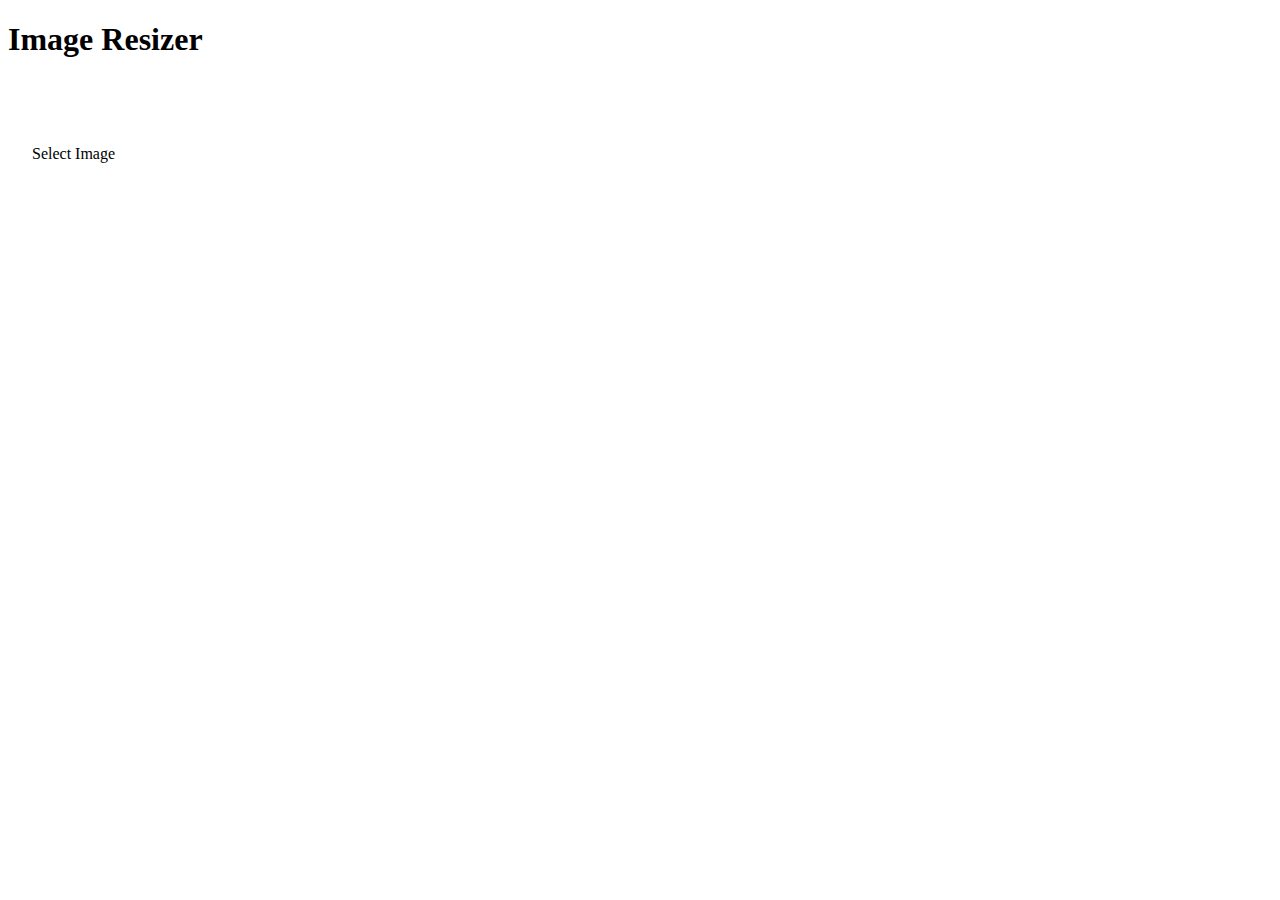
==== resize.html @ 4207fb48 "Just a test" ====
<!DOCTYPE html>
<html lang="en">

<head>
    <meta charset="UTF-8">
    <meta name="viewport" content="width=device-width, initial-scale=1.0">
    <title>Image Resizer</title>
    <link rel="stylesheet" href="./css/resize.css">
    <link rel="preconnect" href="https://fonts.googleapis.com">
    <link rel="preconnect" href="https://fonts.gstatic.com" crossorigin>
    <link href="https://fonts.googleapis.com/css2?family=Source+Sans+3:ital,wght@0,600;1,600&display=swap"
        rel="stylesheet">
</head>

<body>

    <header>
        <h1>Image Resizer</h1>
    </header>

    <div id="main-div" class="main-div" style="display: block;">
        <div class="inner-div">
            <svg width="55" height="55" viewBox="0 0 56 56" fill="white" xmlns="http://www.w3.org/2000/svg"
                class="dark:fill-white fill-white">
                <path
                    d="M44.9151 0.820312H11.0855C5.42482 0.820312 0.819824 5.42531 0.819824 11.0859V44.9156C0.819824 50.5762 5.42482 55.1803 11.0855 55.1803H44.9151C50.5748 55.1803 55.1798 50.5753 55.1798 44.9156V11.0859C55.1798 5.42531 50.5748 0.820312 44.9151 0.820312ZM11.0855 2.69531H44.9151C49.5417 2.69531 53.3048 6.45938 53.3048 11.0859V42.6525L46.3476 35.6953C45.4645 34.8113 44.2851 34.3237 43.027 34.3237C41.7698 34.3237 40.5905 34.8113 39.7073 35.6944L31.7939 43.5966L15.9998 27.8025C15.1167 26.9184 13.942 26.4319 12.6933 26.4319C11.4445 26.4319 10.2708 26.9194 9.3867 27.8025L2.69576 34.4934V11.0859C2.69482 6.45844 6.45795 2.69531 11.0855 2.69531ZM2.69482 44.9156V37.1447L10.7114 29.1281C11.7717 28.0678 13.6139 28.0688 14.6742 29.1281L38.8523 53.3053H11.0855C6.45795 53.3053 2.69482 49.5422 2.69482 44.9156ZM44.9151 53.3053H41.5026L33.1205 44.9231L41.033 37.0209C42.0942 35.9606 43.9626 35.9616 45.022 37.0209L53.2861 45.285C53.0911 49.7391 49.417 53.3053 44.9151 53.3053Z">
                </path>
                <path
                    d="M28.0137 20.7667C31.4177 20.7667 34.1861 17.9973 34.1861 14.5942C34.1861 11.1761 31.4177 8.39453 28.0137 8.39453C24.5955 8.39453 21.814 11.1752 21.814 14.5942C21.813 17.9973 24.5946 20.7667 28.0137 20.7667ZM28.0137 10.2686C30.3827 10.2686 32.3111 12.2083 32.3111 14.5933C32.3111 16.9633 30.3827 18.8908 28.0137 18.8908C25.6287 18.8908 23.689 16.9623 23.689 14.5933C23.688 12.2092 25.6287 10.2686 28.0137 10.2686Z">
                </path>
            </svg>

            <div id="file-select-div" class="file-select-div">
                <svg width="20px" height="20px" viewBox="0 0 24 24" fill="white" xmlns="http://www.w3.org/2000/svg">
                    <path
                        d="M4,23H20a1,1,0,0,0,1-1V6a1,1,0,0,0-.293-.707l-4-4A1,1,0,0,0,16,1H4A1,1,0,0,0,3,2V22A1,1,0,0,0,4,23ZM5,3H15.586L19,6.414V21H5Zm11,9a1,1,0,0,1-1,1H13v2a1,1,0,0,1-2,0V13H9a1,1,0,0,1,0-2h2V9a1,1,0,0,1,2,0v2h2A1,1,0,0,1,16,12Z" />
                </svg>
                <span>Select Image</span>
            </div>
        </div>
        <div>
            <input type="file" id="fileInput" style="display: none;" accept="image/*">
        </div>
    </div>

    <div id="progress-div" class="progress-div" style="display: none;">
        <h4>Your Image</h4>

        <div class="progress-inner-div">
            <svg width="55" height="55" viewBox="0 0 56 56" fill="white" xmlns="http://www.w3.org/2000/svg"
                class="dark:fill-white fill-white">
                <path
                    d="M44.9151 0.820312H11.0855C5.42482 0.820312 0.819824 5.42531 0.819824 11.0859V44.9156C0.819824 50.5762 5.42482 55.1803 11.0855 55.1803H44.9151C50.5748 55.1803 55.1798 50.5753 55.1798 44.9156V11.0859C55.1798 5.42531 50.5748 0.820312 44.9151 0.820312ZM11.0855 2.69531H44.9151C49.5417 2.69531 53.3048 6.45938 53.3048 11.0859V42.6525L46.3476 35.6953C45.4645 34.8113 44.2851 34.3237 43.027 34.3237C41.7698 34.3237 40.5905 34.8113 39.7073 35.6944L31.7939 43.5966L15.9998 27.8025C15.1167 26.9184 13.942 26.4319 12.6933 26.4319C11.4445 26.4319 10.2708 26.9194 9.3867 27.8025L2.69576 34.4934V11.0859C2.69482 6.45844 6.45795 2.69531 11.0855 2.69531ZM2.69482 44.9156V37.1447L10.7114 29.1281C11.7717 28.0678 13.6139 28.0688 14.6742 29.1281L38.8523 53.3053H11.0855C6.45795 53.3053 2.69482 49.5422 2.69482 44.9156ZM44.9151 53.3053H41.5026L33.1205 44.9231L41.033 37.0209C42.0942 35.9606 43.9626 35.9616 45.022 37.0209L53.2861 45.285C53.0911 49.7391 49.417 53.3053 44.9151 53.3053Z">
                </path>
                <path
                    d="M28.0137 20.7667C31.4177 20.7667 34.1861 17.9973 34.1861 14.5942C34.1861 11.1761 31.4177 8.39453 28.0137 8.39453C24.5955 8.39453 21.814 11.1752 21.814 14.5942C21.813 17.9973 24.5946 20.7667 28.0137 20.7667ZM28.0137 10.2686C30.3827 10.2686 32.3111 12.2083 32.3111 14.5933C32.3111 16.9633 30.3827 18.8908 28.0137 18.8908C25.6287 18.8908 23.689 16.9623 23.689 14.5933C23.688 12.2092 25.6287 10.2686 28.0137 10.2686Z">
                </path>
            </svg>
            <div class="progress-details-div">
                <h4 id="file-name-h4">_</h4>
                <h4 id="file-size-h4">_</h4>
                <h4 id="file-progress-h4">_</h4>

                <div id="progress-bar" class="progress-bar"></div>

            </div>

        </div>
    </div>

    <div id="resize-div" class="resize-div main-div" style="display: none;">
        <div class="resize-inner-div inner-div">
            <h2>Choose New Size</h2>
            <div class="resize-input-div">
                <label for="widthInput">Width</label>
                <input type="number" id="widthInput" name="width" min="1" max="1000" value="500">
            </div>
            <div class="resize-input-div">
                <label for="heightInput">Height</label>
                <input type="number" id="heightInput" name="height" min="1" max="1000" value="500">
            </div>
            <div id="resize-button-div" class="resize-button-div file-select-div">
                <svg class="filter-white" height="30px" width="30px" fill="white" version="1.1" id="Icons"
                    xmlns="http://www.w3.org/2000/svg" xmlns:xlink="http://www.w3.org/1999/xlink" viewBox="0 0 32 32"
                    xml:space="preserve">
                    <style type="text/css">
                        .st0 {
                            fill: none;
                            stroke: #000000;
                            stroke-width: 2;
                            stroke-linecap: round;
                            stroke-linejoin: round;
                            stroke-miterlimit: 10;
                        }

                        .st1 {
                            fill: none;
                            stroke: #000000;
                            stroke-width: 2;
                            stroke-linecap: round;
                            stroke-linejoin: round;
                        }

                        .st2 {
                            fill: none;
                            stroke: #000000;
                            stroke-width: 2;
                            stroke-linecap: round;
                            stroke-linejoin: round;
                            stroke-dasharray: 6, 6;
                        }

                        .st3 {
                            fill: none;
                            stroke: #000000;
                            stroke-width: 2;
                            stroke-linecap: round;
                            stroke-linejoin: round;
                            stroke-dasharray: 4, 4;
                        }

                        .st4 {
                            fill: none;
                            stroke: #000000;
                            stroke-width: 2;
                            stroke-linecap: round;
                        }

                        .st5 {
                            fill: none;
                            stroke: #000000;
                            stroke-width: 2;
                            stroke-linecap: round;
                            stroke-dasharray: 3.1081, 3.1081;
                        }

                        .st6 {
                            fill: none;
                            stroke: #000000;
                            stroke-width: 2;
                            stroke-linecap: round;
                            stroke-linejoin: round;
                            stroke-miterlimit: 10;
                            stroke-dasharray: 4, 3;
                        }
                    </style>
                    <rect x="3" y="15" class="st0" width="14" height="14" />
                    <g>
                        <g>
                            <polyline class="st1" points="3,7 3,3 7,3 		" />
                            <line class="st2" x1="13" y1="3" x2="22" y2="3" />
                            <polyline class="st1" points="25,3 29,3 29,7 		" />
                            <line class="st2" x1="29" y1="13" x2="29" y2="22" />
                            <polyline class="st1" points="29,25 29,29 25,29 		" />
                        </g>
                    </g>
                    <circle class="st0" cx="7" cy="19" r="1" />
                    <polyline class="st0" points="3,26 10,22 14,25 17,23 " />
                    <polyline class="st0" points="20,7 25,7 25,12 " />
                    <line class="st0" x1="19" y1="13" x2="25" y2="7" />
                </svg>
                <span>Resize Image</span>
            </div>
        </div>
    </div>

    <div id="download-div" class="download-div progress-div" style="display: none;">
        <h4>Resized Image</h4>

        <div class="progress-inner-div">
            <svg width="55" height="55" viewBox="0 0 56 56" fill="white" xmlns="http://www.w3.org/2000/svg"
                class="dark:fill-white fill-white">
                <path
                    d="M44.9151 0.820312H11.0855C5.42482 0.820312 0.819824 5.42531 0.819824 11.0859V44.9156C0.819824 50.5762 5.42482 55.1803 11.0855 55.1803H44.9151C50.5748 55.1803 55.1798 50.5753 55.1798 44.9156V11.0859C55.1798 5.42531 50.5748 0.820312 44.9151 0.820312ZM11.0855 2.69531H44.9151C49.5417 2.69531 53.3048 6.45938 53.3048 11.0859V42.6525L46.3476 35.6953C45.4645 34.8113 44.2851 34.3237 43.027 34.3237C41.7698 34.3237 40.5905 34.8113 39.7073 35.6944L31.7939 43.5966L15.9998 27.8025C15.1167 26.9184 13.942 26.4319 12.6933 26.4319C11.4445 26.4319 10.2708 26.9194 9.3867 27.8025L2.69576 34.4934V11.0859C2.69482 6.45844 6.45795 2.69531 11.0855 2.69531ZM2.69482 44.9156V37.1447L10.7114 29.1281C11.7717 28.0678 13.6139 28.0688 14.6742 29.1281L38.8523 53.3053H11.0855C6.45795 53.3053 2.69482 49.5422 2.69482 44.9156ZM44.9151 53.3053H41.5026L33.1205 44.9231L41.033 37.0209C42.0942 35.9606 43.9626 35.9616 45.022 37.0209L53.2861 45.285C53.0911 49.7391 49.417 53.3053 44.9151 53.3053Z">
                </path>
                <path
                    d="M28.0137 20.7667C31.4177 20.7667 34.1861 17.9973 34.1861 14.5942C34.1861 11.1761 31.4177 8.39453 28.0137 8.39453C24.5955 8.39453 21.814 11.1752 21.814 14.5942C21.813 17.9973 24.5946 20.7667 28.0137 20.7667ZM28.0137 10.2686C30.3827 10.2686 32.3111 12.2083 32.3111 14.5933C32.3111 16.9633 30.3827 18.8908 28.0137 18.8908C25.6287 18.8908 23.689 16.9623 23.689 14.5933C23.688 12.2092 25.6287 10.2686 28.0137 10.2686Z">
                </path>
            </svg>
            <div class="progress-details-div">
                <h4 id="file-name-h4-new">_</h4>
                <h4 id="file-size-h4-new">_</h4>

                <a id="download-anchor" href="#" download="#" target="_blank">
                    <div class="file-download-btn file-select-div">
                        <svg class="filter-white" width="20px" height="20px" viewBox="0 -0.5 21 21" version="1.1"
                            xmlns="http://www.w3.org/2000/svg" xmlns:xlink="http://www.w3.org/1999/xlink">

                            <title>download [#1453]</title>
                            <desc>Created with Sketch.</desc>
                            <defs>

                            </defs>
                            <g id="Page-1" stroke="none" stroke-width="1" fill="none" fill-rule="evenodd">
                                <g id="Dribbble-Light-Preview" transform="translate(-339.000000, -480.000000)"
                                    fill="#000000">
                                    <g id="icons" transform="translate(56.000000, 160.000000)">
                                        <path
                                            d="M297.92575,332.227 L294.9427,334.913 C294.13315,335.641 292.86685,335.641 292.0573,334.913 L289.07425,332.227 C288.65215,331.848 288.6343,331.215 289.03225,330.813 L289.03225,330.813 C289.4302,330.412 290.09485,330.394 290.51695,330.773 L291.5638,331.716 C291.89875,332.018 292.45,331.792 292.45,331.353 L292.45,326 C292.45,325.448 292.9204,325 293.5,325 C294.0796,325 294.55,325.448 294.55,326 L294.55,331.353 C294.55,331.792 295.10125,332.018 295.43515,331.716 L296.48305,330.773 C296.9041,330.394 297.56875,330.412 297.96775,330.813 L297.96775,330.813 C298.3657,331.215 298.3468,331.848 297.92575,332.227 M300.85,338 L286.15,338 C285.5704,338 285.1,337.553 285.1,337 L285.1,323 C285.1,322.448 285.5704,322 286.15,322 L300.85,322 C301.4296,322 301.9,322.448 301.9,323 L301.9,337 C301.9,337.553 301.4296,338 300.85,338 M283,322 L283,338 C283,339.105 283.93975,340 285.1,340 L301.9,340 C303.0592,340 304,339.105 304,338 L304,322 C304,320.896 303.0592,320 301.9,320 L285.1,320 C283.93975,320 283,320.896 283,322"
                                            id="download-[#1453]">

                                        </path>
                                    </g>
                                </g>
                            </g>
                        </svg>
                        <span>Download</span>
                    </div>
                </a>

            </div>

        </div>
    </div>

    <div id="load" style="display: none;">
        <img src="https://animedex.pages.dev/static/loading2.gif" alt="Loading..." />
    </div>

    <div id="resize-another-div" class="resize-another-div main-div" style="display: none;"><a href="/resize.html"><h4>Resize Another Image</h4></a></div>


    <script src="./js/resize.js"></script>
    
</body>

</html>
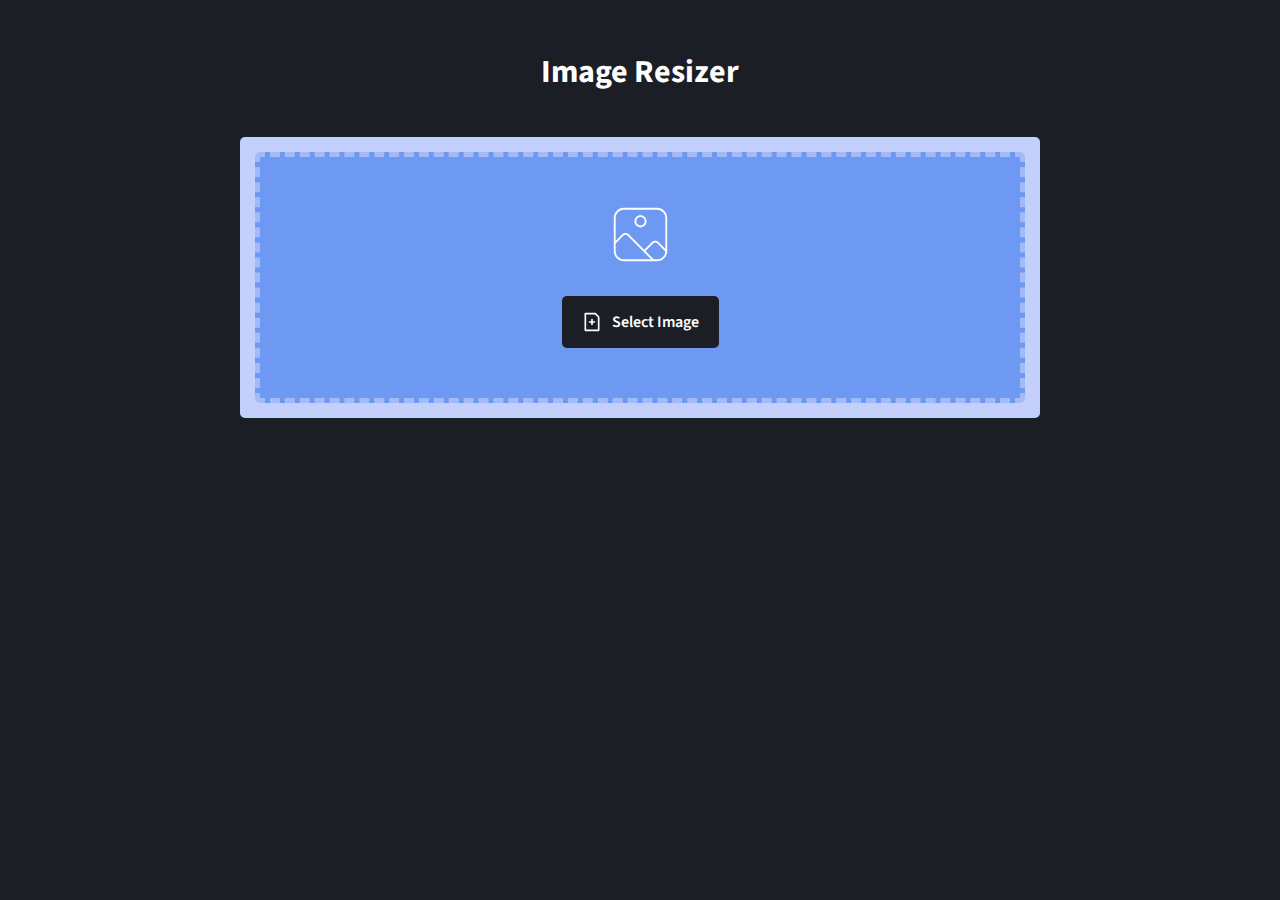
==== commit fb8044b9: "Update resize.html" ====
--- a/resize.html
+++ b/resize.html
@@ -214,7 +214,7 @@
     </div>
 
     <div id="load" style="display: none;">
-        <img src="https://animedex.pages.dev/static/loading2.gif" alt="Loading..." />
+        <img src="https://cdn.jsdelivr.net/gh/XerAnime/Logo@main/logo.jpg" alt="Loading..." />
     </div>
 
     <div id="resize-another-div" class="resize-another-div main-div" style="display: none;"><a href="/resize.html"><h4>Resize Another Image</h4></a></div>
@@ -224,4 +224,4 @@
     
 </body>
 
-</html>+</html>
--- a/css/resize.css
+++ b/css/resize.css
@@ -0,0 +1,206 @@
+* {
+    box-sizing: border-box;
+}
+
+html {
+    background-color: #1c1e25;
+    padding: 0px 20px;
+}
+
+header {
+    padding: 20px;
+    text-align: center;
+    color: white;
+    font-family: "Source Sans 3", sans-serif;
+    font-optical-sizing: auto;
+    font-weight: 600;
+    font-style: normal;
+}
+
+.main-div {
+    background-color: #c3d0fb;
+    padding: 15px;
+    border-radius: 5px;
+    margin: 0px auto;
+    max-width: 800px;
+}
+
+.inner-div {
+    background-color: #6e99f3;
+    padding: 50px 0px;
+    border-radius: 5px;
+    text-align: center;
+    border: 5px dashed #a4baf8;
+}
+
+.inner-div svg {
+    color: white;
+}
+
+.file-select-div {
+    background-color: #1c1e25;
+    width: max-content;
+    margin: auto;
+    margin-top: 30px;
+    padding: 15px 20px;
+    color: white;
+    border-radius: 5px;
+    cursor: pointer;
+    font-family: "Source Sans 3", sans-serif;
+    font-optical-sizing: auto;
+    font-weight: 600;
+    font-style: normal;
+    display: flex;
+    align-items: center;
+    justify-content: center;
+    flex-wrap: nowrap;
+}
+
+.file-select-div span {
+    margin-left: 10px;
+}
+
+.progress-div {
+    background-color: #323338;
+    padding: 15px;
+    border-radius: 5px;
+    margin: 0px auto;
+    max-width: 800px;
+}
+
+.progress-div h4 {
+    color: white;
+    font-family: "Source Sans 3", sans-serif;
+    font-optical-sizing: auto;
+    font-weight: 600;
+    font-style: normal;
+    margin: 10px 0px;
+}
+
+.progress-inner-div {
+    background-color: #1c1e25;
+    padding: 20px;
+    margin: 10px 0px;
+    border-radius: 5px;
+    display: flex;
+    align-items: center;
+    justify-content: center;
+    flex-wrap: nowrap;
+}
+
+.progress-details-div {
+    width: 100%;
+    margin-left: 20px;
+
+}
+
+.progress-details-div h4 {
+    display: inline;
+}
+
+#file-size-h4 {
+    margin-left: 10px;
+}
+
+#file-progress-h4 {
+    display: block;
+    width: 100%;
+    margin-top: -23px;
+    text-align: right;
+}
+
+.progress-bar {
+    background-color: #20d166;
+    height: 10px;
+    border-radius: 5px;
+    width: 0%;
+    margin-top: 15px;
+    transition: width 0.5s;
+}
+
+.resize-div h2 {
+    color: white;
+    font-family: "Source Sans 3", sans-serif;
+    font-optical-sizing: auto;
+    font-weight: 600;
+    font-style: normal;
+    margin: 0px;
+    margin-bottom: 30px;
+}
+
+.filter-white {
+    filter: invert(100%) sepia(0%) saturate(0%) hue-rotate(0deg) brightness(100%) contrast(100%);
+}
+
+.resize-input-div label {
+    color: #1a1a1a;
+    font-family: "Source Sans 3", sans-serif;
+    font-optical-sizing: auto;
+    font-weight: 600;
+    font-style: normal;
+    margin-right: 5px;
+    font-size: 20px;
+}
+
+.resize-input-div {
+    display: inline-block;
+    margin: 0px 15px;
+}
+
+.resize-input-div input {
+    padding: 5px 10px;
+    border-radius: 5px;
+    border: 1px solid #1a1a1a;
+    font-family: "Source Sans 3", sans-serif;
+    font-optical-sizing: auto;
+    font-weight: 600;
+    font-style: normal;
+    width: 100px;
+    text-align: center;
+    font-size: 20px;
+
+}
+
+input::-webkit-outer-spin-button,
+input::-webkit-inner-spin-button {
+    -webkit-appearance: none;
+    margin: 0;
+}
+
+input[type="number"] {
+    appearance: textfield;
+}
+
+.file-download-btn {
+    background-color: #6e99f3;
+}
+
+.download-div a {
+    text-decoration: none;
+}
+
+#load {
+    text-align: center;
+    padding: 20px;
+}
+
+#load img {
+    width: 5%;
+    min-width: 40px;
+    border: none;
+}
+.resize-another-div{
+    background-color: #6e99f3;
+    margin-top: 30px;
+}
+.resize-another-div h4{
+    color: white;
+    font-family: "Source Sans 3", sans-serif;
+    font-optical-sizing: auto;
+    font-weight: 600;
+    font-style: normal;
+    margin: 0px;
+    text-align: center;
+    font-size: 20px;
+}
+.resize-another-div a{text-decoration: none;}